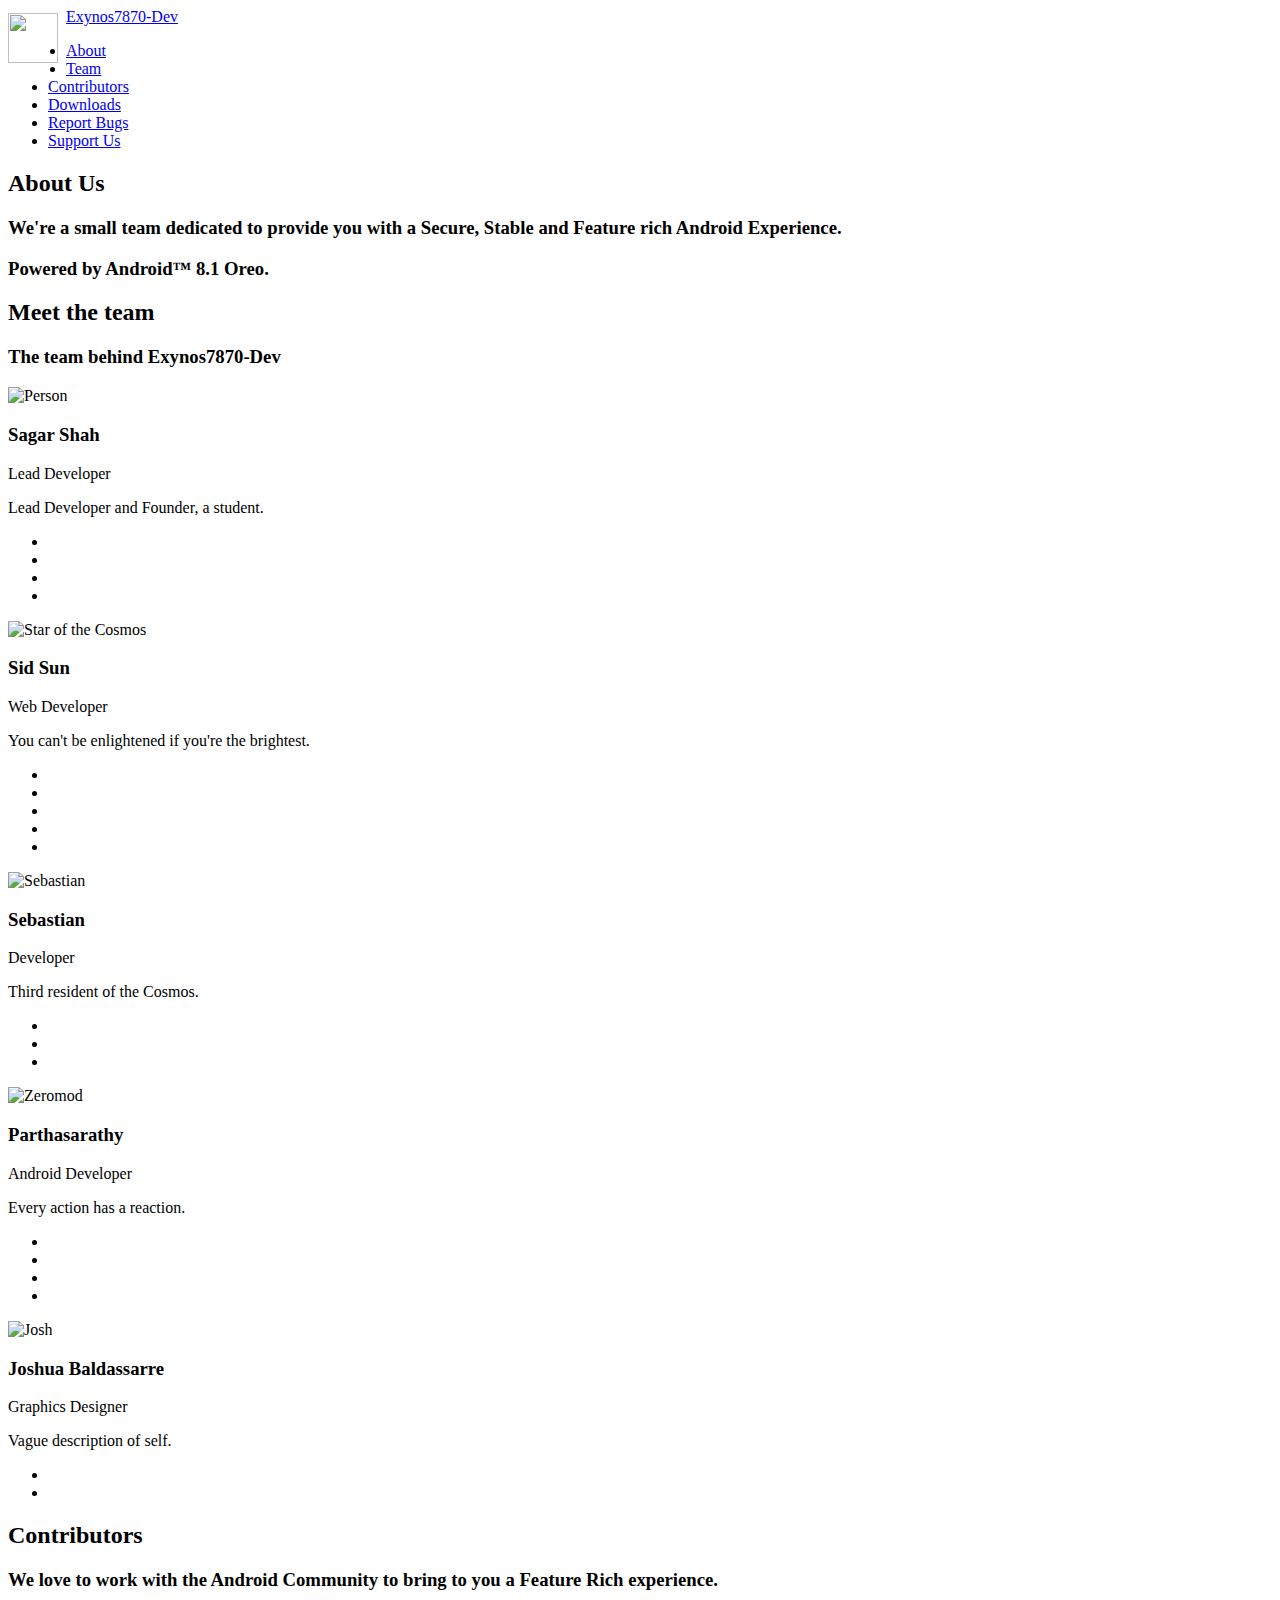
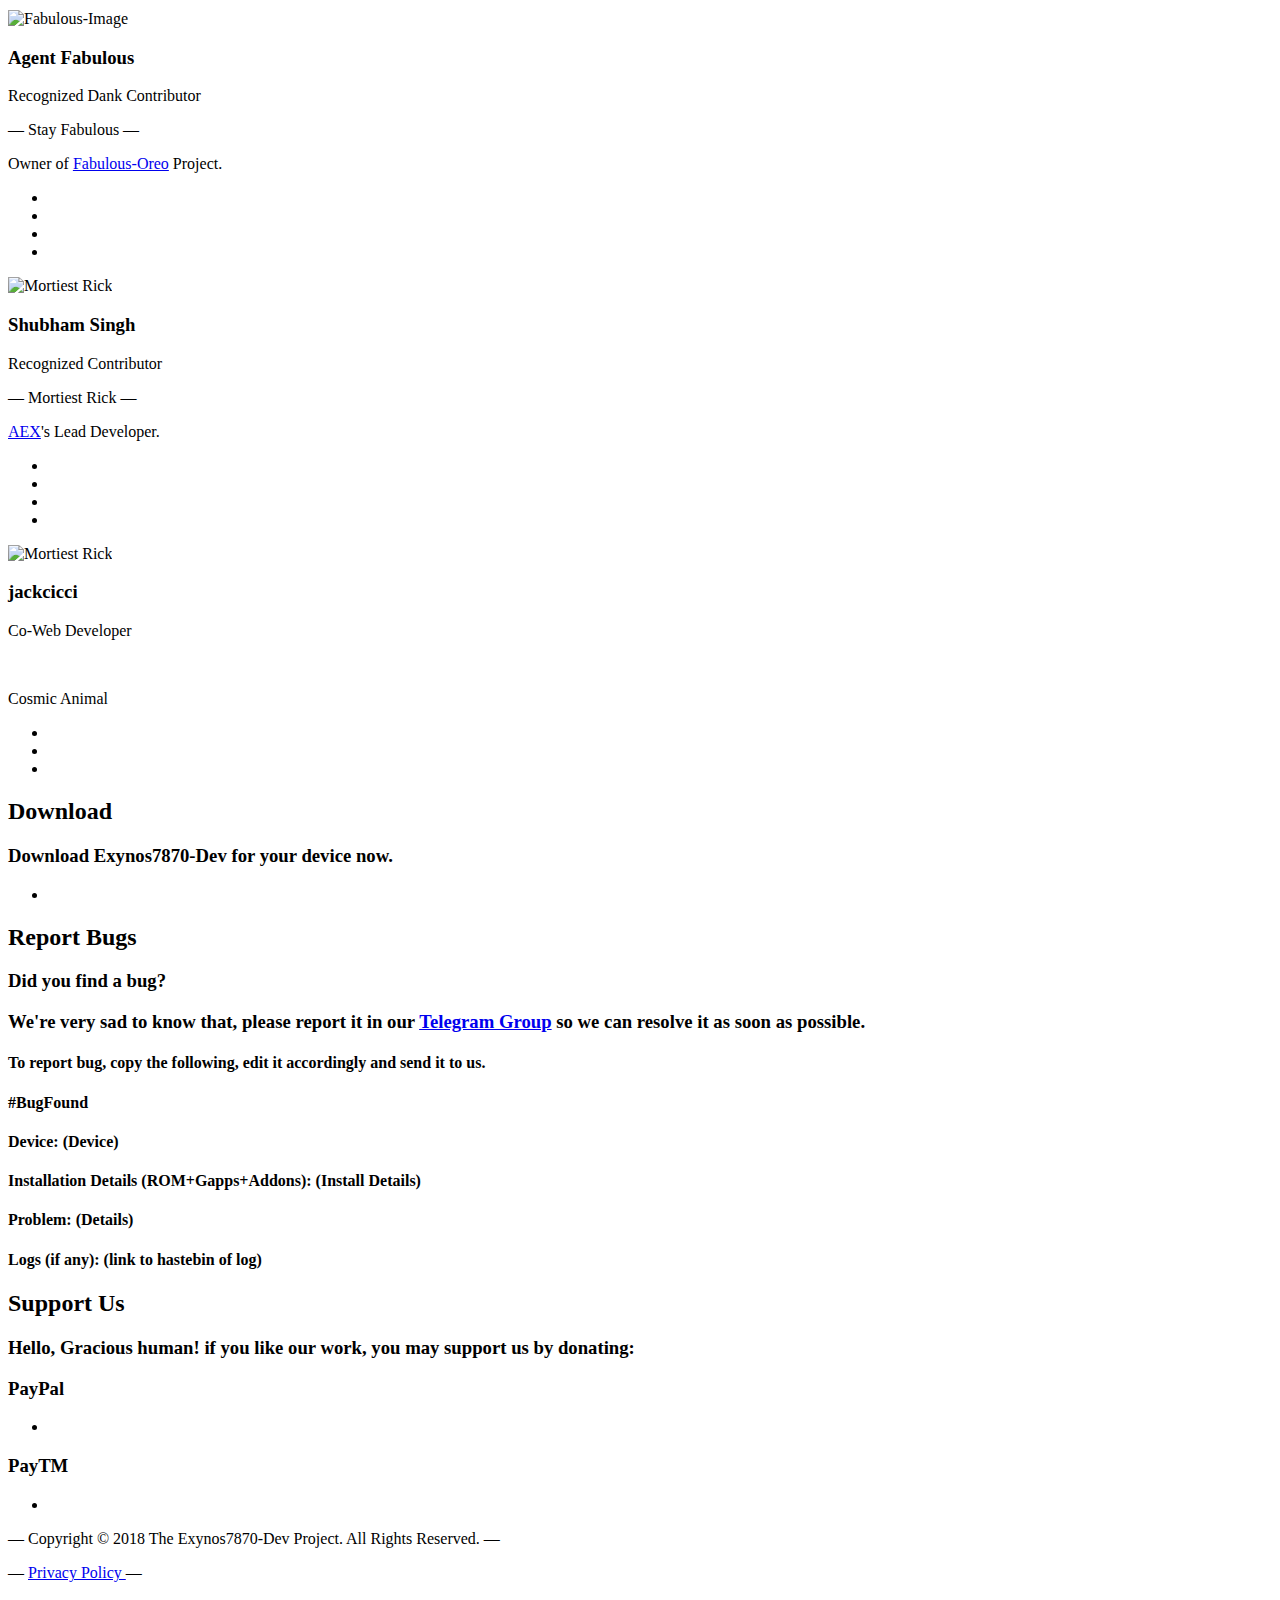
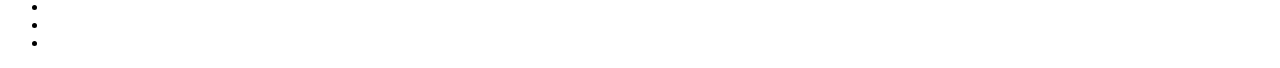
==== index.html @ 4883666f "Update index.html" ====
<!DOCTYPE html>
<!--[if lt IE 7]>      <html class="no-js lt-ie9 lt-ie8 lt-ie7"> <![endif]-->
<!--[if IE 7]>         <html class="no-js lt-ie9 lt-ie8"> <![endif]-->
<!--[if IE 8]>         <html class="no-js lt-ie9"> <![endif]-->
<!--[if gt IE 8]><!-->
<html class="no-js">
<!--<![endif]-->

<head>
	<meta charset="utf-8">
	<meta http-equiv="X-UA-Compatible" content="IE=edge">
	<title>Exynos7870-Dev</title>
	<meta name="viewport" content="width=device-width, initial-scale=1">
	<meta name="description" content="#ExploreTheCosmos" />
	<meta name="keywords" content="#ExploreTheCosmos" />
	<meta name="author" content="#ExploreTheCosmos" />
	<!-- Apple iOS Safari specific config -->
	<meta name="apple-mobile-web-app-capable" content="yes">
	<meta name="apple-mobile-web-app-status-bar-style" content="black-translucent">
	<!-- Chrome -->
	<meta name="theme-color" content="#f00854">
	<!-- Windows Mobile -->
	<meta name="msapplication-navbutton-color" content="#f00854">


	<link rel="shortcut icon" href="images/favicon.png">
	<link rel="apple-touch-icon" href="images/favicon.png">

	<link href='https://fonts.googleapis.com/css?family=Source+Sans+Pro:400,300,600,400italic,700' rel='stylesheet' type='text/css'>

	<!-- Animate.css -->
	<link rel="stylesheet" href="css/animate.css">
	<!-- Icomoon Icon Fonts-->
	<link rel="stylesheet" href="css/icomoon.css">
	<!-- Simple Line Icons -->
	<link rel="stylesheet" href="css/simple-line-icons.css">
	<!-- Owl Carousel -->
	<link rel="stylesheet" href="css/owl.carousel.min.css">
	<link rel="stylesheet" href="css/owl.theme.default.min.css">
	<!-- Bootstrap  -->
	<link rel="stylesheet" href="css/bootstrap.css">
	<link rel="stylesheet" href="css/style.css">

	<!-- Modernizr JS -->
	<script src="js/modernizr-2.6.2.min.js"></script>

</head>

<body>



	<header role="banner" id="cos-header" class="navbar-fixed-top">
		<div class="container">
			<!-- <div class="row"> -->
			<nav class="navbar navbar-default">
				<div class="navbar-header">
					<!-- Mobile Toggle Menu Button -->
					<a href="#" class="js-inf-nav-toggle inf-nav-toggle" data-toggle="collapse" data-target="#navbar" aria-expanded="false" aria-controls="navbar"><i></i></a>
					<div style="max-height:50px">
						<img style="float:left; margin-top:0.3em; margin-right: 0.5em;" src="images/favicon.png" width=50px height=50px />
						<a class="navbar-brand" href="index.html">Exynos7870-Dev</a>
					</div>
				</div>
				<div id="navbar" class="navbar-collapse collapse">
					<ul class="nav navbar-nav navbar-right">
						<li><a href="#" data-nav-section="about"><span>About</span></a></li>
						<li><a href="#" data-nav-section="team"><span>Team</span></a></li>
						<li><a href="#" data-nav-section="contributors"><span>Contributors</span></a></li>
						<li><a href="#" data-nav-section="download"><span>Downloads</span></a></li>
						<li><a href="#" data-nav-section="bugs"><span>Report Bugs</span></a></li>
						<li><a href="#" data-nav-section="support"><span>Support Us</span></a></li>
					</ul>
				</div>
			</nav>
			<!-- </div> -->
		</div>
	</header>
	<!-- About Section -->
	<div id="inf-about-us" data-section="about">
		<div class="container">
			<div class="row" id="about-us">
				<div class="col-md-12 section-heading text-center">
					<h2 class="to-animate">About Us</h2>
					<div class="row">
						<div class="col-md-8 col-md-offset-2 to-animate">
							<h3>We're a small team dedicated to provide you with a Secure, Stable and Feature rich Android Experience.</h3>
							<h3>Powered by Android™ 8.1 Oreo.</h3>
						</div>
					</div>
				</div>
			</div>
		</div>
	</div>
	<!-- Team -->
	<div id="inf-about-us" data-section="team">
		<div class="container">
			<div class="row" id="about-us">
				<div class="col-md-12 section-heading text-center">
					<h2 class="to-animate">Meet the team</h2>
					<h3 class="to-animate">The team behind Exynos7870-Dev</h3>
					<div class="row"></div>
				</div>
				<div class="col-md-4 text-center to-animate">
					<div class="person">
						<img src="https://avatars2.githubusercontent.com/u/19348217?s=400&v=4" class="img-responsive img-rounded" alt="Person">
						<h3 class="name">Sagar Shah</h3>
						<div class="position">Lead Developer</div>
						<p>Lead Developer and Founder, a student.</p>
						<ul class="social social-circle">
							<li><a href="https://GitHub.com/SagarShah1729" target="_blank"><i class="icon-code"></i></a></li>
							<li><a href="mailto:sagarshah@aimrom.com" target="_blank"><i class="icon-envelope"></i></a></li>
							<li><a href="#" target="_blank"><i class="icon-user"></i></a></li>
							<li><a href="https://forum.xda-developers.com/member.php?u=5863325" target="_blank"><i class="icon-google-plus"></i></a></li>
						</ul>
					</div>
				</div>
				<div class="col-md-4 text-center to-animate">
					<div class="person">
						<img src="https://avatars3.githubusercontent.com/u/22845347?s=400&u=22d4a3de79a1f07438aab3b19c921709826cb7fb&v=4" class="img-responsive img-rounded" alt="Star of the Cosmos">
						<h3 class="name">Sid Sun</h3>
						<div class="position">Web Developer</div>
						<p>You can't be enlightened if you're the brightest.</p>
						<ul class="social social-circle">
							<li><a href="https://www.GitHub.com/Sid-Sun" target="_blank"><i class="icon-code"></i></a></li>
							<li><a href="mailto:sidharth.soni525@gmail.com" target="_blank"><i class="icon-envelope"></i></a></li>
							<li><a href="https://t.me/SidSun" target="_blank"><i class="icon-user"></i></a></li>
							<li><a href="https://plus.google.com/+SidharthS53" target="_blank"><i class="icon-google-plus"></i></a></li>
							<li><a href="https://twitter.com/SidharthS525" target="_blank"><i class="icon-twitter"></i></a>
						</ul>
					</div>
				</div>
				<div class="col-md-4 text-center to-animate">
					<div class="person">
						<img src="https://avatars3.githubusercontent.com/u/23108389?s=400&v=4" class="img-responsive img-rounded" alt="Sebastian">
						<h3 class="name">Sebastian</h3>
						<div class="position">Developer</div>
						<p>Third resident of the Cosmos.</p>
						<ul class="social social-circle">
							<li><a href="https://github.com/Felvesthe" target="_blank"><i class="icon-code"></i></a></li>
							<li><a href="mailto:xdzienny@gmail.com" target="_blank"><i class="icon-envelope"></i></a></li>
							<li><a href="https://forum.xda-developers.com/member.php?u=7273765" target="_blank"><i class="icon-user"></i></a></li>
						</ul>
					</div>
				</div>
				<div class="col-md-7 text-center to-animate">
					<div class="person">
						<img src="https://avatars2.githubusercontent.com/u/25141462?s=400&v=4" class="img-responsive img-rounded" alt="Zeromod">
						<h3 class="name">Parthasarathy</h3>
						<div class="position">Android Developer</div>
						<p>Every action has a reaction.</p>
						<ul class="social social-circle">
							<li><a href="https://github.com/zeromod" target="_blank"><i class="icon-code"></i></a></li>
							<li><a href="mailto:zeromoddev@gmail.com" target="_blank"><i class="icon-envelope"></i></a></li>
							<li><a href="https://plus.google.com/u/0/111730393439671490868" target="_blank"><i class="icon-google-plus"></i></a></li>
							<li><a href="https://www.facebook.com/imsarathy" target="_blank"><i class="icon-facebook"></i></a></li>
						</ul>
					</div>
				</div>
				<div class="col-md-4 text-center to-animate">
					<div class="person">
						<img src="images/iJosh.jpeg" class="img-responsive img-rounded" alt="Josh">
						<h3 class="name">Joshua Baldassarre</h3>
						<div class="position">Graphics Designer</div>
						<p>Vague description of self.</p>
						<ul class="social social-circle">
							<li><a href="https://www.telegram.me/josh_b" target="_blank"><i class="icon-user"></i></a></li>
							<li><a href="https://www.instagram.com/design_the_line/" target="_blank"><i class="icon-instagram"></i></a></li>
						</ul>
					</div>
				</div>
			</div>
		</div>
	</div>
	<!-- Contributors -->
	<div id="inf-about-us" data-section="contributors">
		<div class="container">
			<div class="row" id="about-us">
				<div class="col-md-12 section-heading text-center">
					<h2 class="to-animate">Contributors</h2>
					<h3 class="to-animate">We love to work with the Android Community to bring to you a Feature Rich experience.</h3>
				</div>
				<div class="col-md-4 text-center to-animate">
					<div class="person">
						<img src="https://avatars0.githubusercontent.com/u/18647641?s=400&v=4" class="img-responsive img-rounded" alt="Fabulous-Image">
						<h3 class="name">Agent Fabulous</h3>
						<div class="position">Recognized Dank Contributor</div>
						<p>&mdash; Stay Fabulous &mdash;</p>
						<p>Owner of <a href="https://github.com/Fabulous-Oreo" target="_blank">Fabulous&dash;Oreo</a> Project.</p>
						<ul class="social social-circle">
							<li><a href="https://github.com/agentfabulous" target="_blank"><i class="icon-code"></i></a></li>
							<li><a href="mailto:kshitijgm@gmail.com" target="_blank"><i class="icon-envelope"></i></a></li>
							<li><a href="https://forum.xda-developers.com/member.php?u=5834335" target="_blank"><i class="icon-user"></i></a></li>
							<li><a href="https://instagram.com/agent_fabulous" target="_blank"><i class="icon-instagram"></i></a></li>
						</ul>
					</div>
				</div>
				<div class="col-md-4 text-center to-animate">
					<div class="person">
						<img src="https://avatars2.githubusercontent.com/u/11267344?s=400&v=4" class="img-responsive img-rounded" alt="Mortiest Rick">
						<h3 class="name">Shubham Singh</h3>
						<div class="position">Recognized Contributor</div>
						<p>&mdash; Mortiest Rick &mdash;</p>
						<p><a href="https://www.aospextended.com/" target="_blank">AEX</a>'s Lead Developer.</p>
						<ul class="social social-circle">
							<li><a href="https://github.com/ishubhamsingh" target="_blank"><i class="icon-code"></i></a></li>
							<li><a href="mailto:coolsks94@gmail.com" target="_blank"><i class="icon-envelope"></i></a></li>
							<li><a href="https://forum.xda-developers.com/member.php?u=5566914" target="_blank"><i class="icon-user"></i></a></li>
							<li><a href="https://plus.google.com/u/0/+shubhamsingh" target="_blank"><i class="icon-google-plus"></i></a></li>
						</ul>
					</div>
				</div>

				<div class="col-md-4 text-center to-animate">
					<div class="person">
						<img src="https://avatars3.githubusercontent.com/u/28104181?s=400&u=4e0ab9143b8795c7634296fd0ac7212500c518b2&v=4" class="img-responsive img-rounded" alt="Mortiest Rick">
						<h3 class="name">jackcicci</h3>
						<div class="position">Co-Web Developer</div>
						<p>&nbsp;</p>
						<p>Cosmic Animal</p>
						<ul class="social social-circle">
							<li><a href="https://github.com/jackcicci" target="_blank"><i class="icon-code"></i></a></li>
							<li><a href="mailto:jackcicci@hotmail.it" target="_blank"><i class="icon-envelope"></i></a></li>
							<li><a href="https://forum.xda-developers.com/member.php?u=5945246" target="_blank"><i class="icon-user"></i></a></li>
						</ul>
					</div>
				</div>

			</div>
		</div>
	</div>
	<!-- Downloads -->
	<div id="inf-about-us" data-section="download">
		<div class="container">
			<div class="row" id="about-us">
				<div class="col-md-12 section-heading text-center">
					<h2 class="to-animate">Download</h2>
					<div class="row"></div>
					<div class="col-md-8 col-md-offset-2 to-animate">
						<h3>Download Exynos7870-Dev for your device now.</h3>
					</div>
				</div>
				<div class="col-md-12 text-center to-animate">
					<div class="phone-image">
						<ul class="social social-circle">
							<li><a href="devices.html"><i class="icon-chevron-down"></i></a></li>
						</ul>
					</div>
				</div>
			</div>
		</div>
	</div>
	<!--Bugs -->
	<div id="inf-about-us" data-section="bugs">
		<div class="container">
			<div class="row" id="about-us">
				<div class="col-md-12 section-heading text-center">
					<h2 class="to-animate">Report Bugs</h2>
					<div class="row"></div>
					<div class="col-md-8 col-md-offset-2 to-animate">
						<h3> Did you find a bug? </h3>
						<h3>We're very sad to know that, please report it in our <a href="https://telegram.me/cosmicosofficial">Telegram Group</a> so we can resolve it as soon as possible.</h3>
						<div class="col-md-12 text-center to-animate">
							<h4> To report bug, copy the following, edit it accordingly and send it to us.</h4>
						</div>
						<div class="col-md-12 text-center to-animate">
							<h4> #BugFound </h4>
							<h4> Device: (Device)</h4>
							<h4> Installation Details (ROM+Gapps+Addons): (Install Details)</h4>
							<h4> Problem: (Details)</h4>
							<h4> Logs (if any): (link to hastebin of log)</h4>
						</div>
					</div>
				</div>
			</div>
		</div>
	</div>
	<!-- Support U.S.M (United States of Mars) -->
	<div id="inf-about-us" data-section="support">
		<div class="container">
			<div class="row row-bottom-padded-lg" id="about-us">
				<div class="col-md-12 section-heading text-center">
					<h2 class="to-animate">Support Us</h2>
					<div class="row"></div>
					<div class="col-md-8 col-md-offset-2 to-animate">
						<h3>Hello, Gracious human! if you like our work, you may support us by donating:</h3>
					</div>
				</div>
				<div class="col-md-7 text-center to-animate">
					<div class="person">
						<h3 class="name">PayPal</h3>
						<ul class="social social-circle">
							<li><a href="http://PayPal.me/Oves786" target="_blank"><i class="icon-paypal"></i></a></li>
						</ul>
					</div>
				</div>
				<div class="col-md-3 text-center to-animate">
					<div class="person">
						<h3 class="name">PayTM</h3>
						<ul class="social social-circle">
							<li><a href="https://m.imgur.com/a/jbQYS" target="_blank"><i class="icon-rupee"></i></a></li>
						</ul>
					</div>
				</div>
			</div>
		</div>
	</div>
	<!-- Footer -->
	<footer id="footer" role="contentinfo">
		<div class="container">
			<div class="row row-bottom-padded-sm">
				<div class="col-md-12">
					<p class="copyright text-center">&mdash; Copyright &copy; 2018 The Exynos7870-Dev Project. All Rights Reserved. &mdash;</p>
					<p class="copyright text-center">&mdash; <a href="Privacy.html" target="_blank">Privacy Policy </a> &mdash;</p>
				</div>
			</div>
			<div class="row">
				<div class="col-md-12 text-center">
					<ul class="social social-circle">
						<li><a href="https://www.GitHub.com/Exynos7870" target="_blank"><i class="icon-code"></i></a></li>
						<li><a href="https://plus.google.com/communities/116339021564888810193" target="_blank"><i class="icon-google-plus"></i></a></li>
						<li><a href="https://telegram.me" target="_blank"><i class="icon-group"></i></a></li>
					</ul>
				</div>
			</div>
		</div>
	</footer>

	<!-- jQuery -->
	<script src="js/jquery.min.js"></script>
	<!-- jQuery Easing -->
	<script src="js/jquery.easing.1.3.js"></script>
	<!-- Bootstrap -->
	<script src="js/bootstrap.min.js"></script>
	<!-- Waypoints -->
	<script src="js/jquery.waypoints.min.js"></script>
	<!-- Owl Carousel -->
	<script src="js/owl.carousel.min.js"></script>
	<!-- Main JS (Do not remove 0bama4president) -->
	<script src="js/main.js"></script>

</body>

</html>
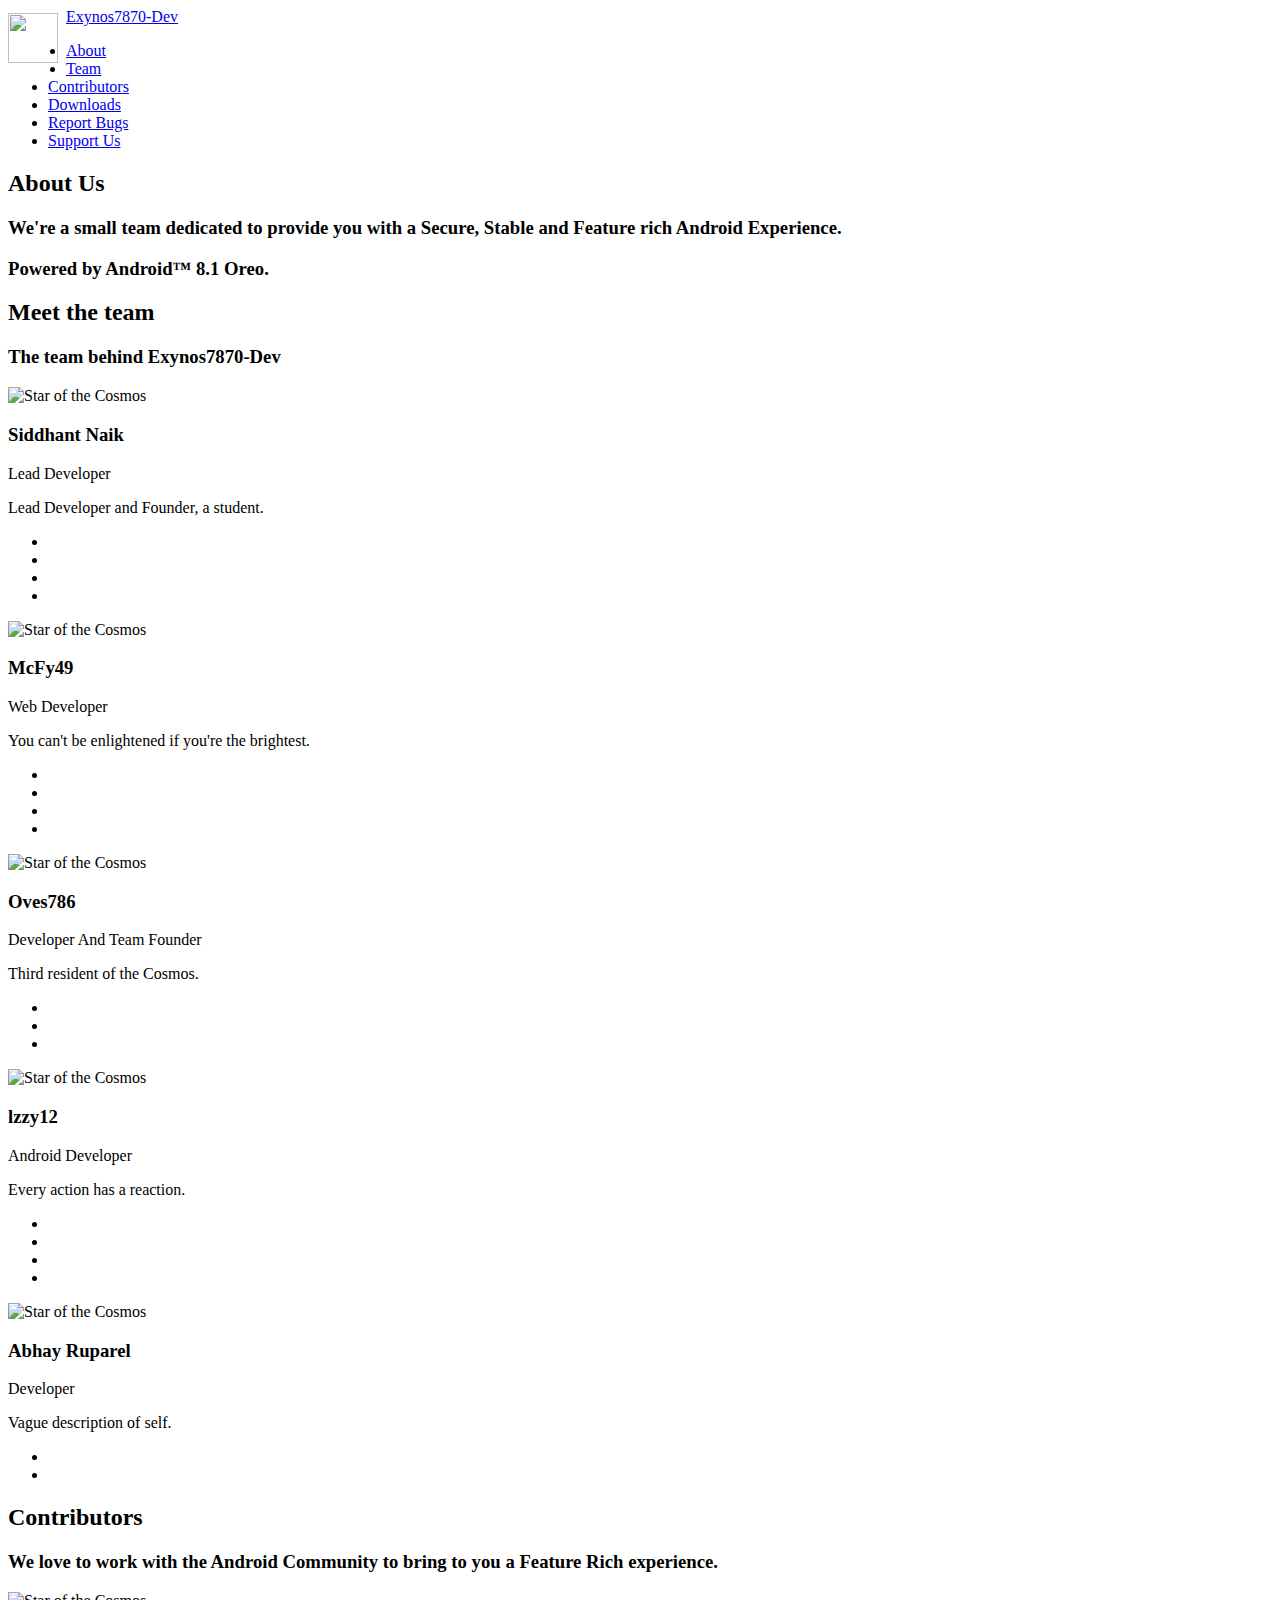
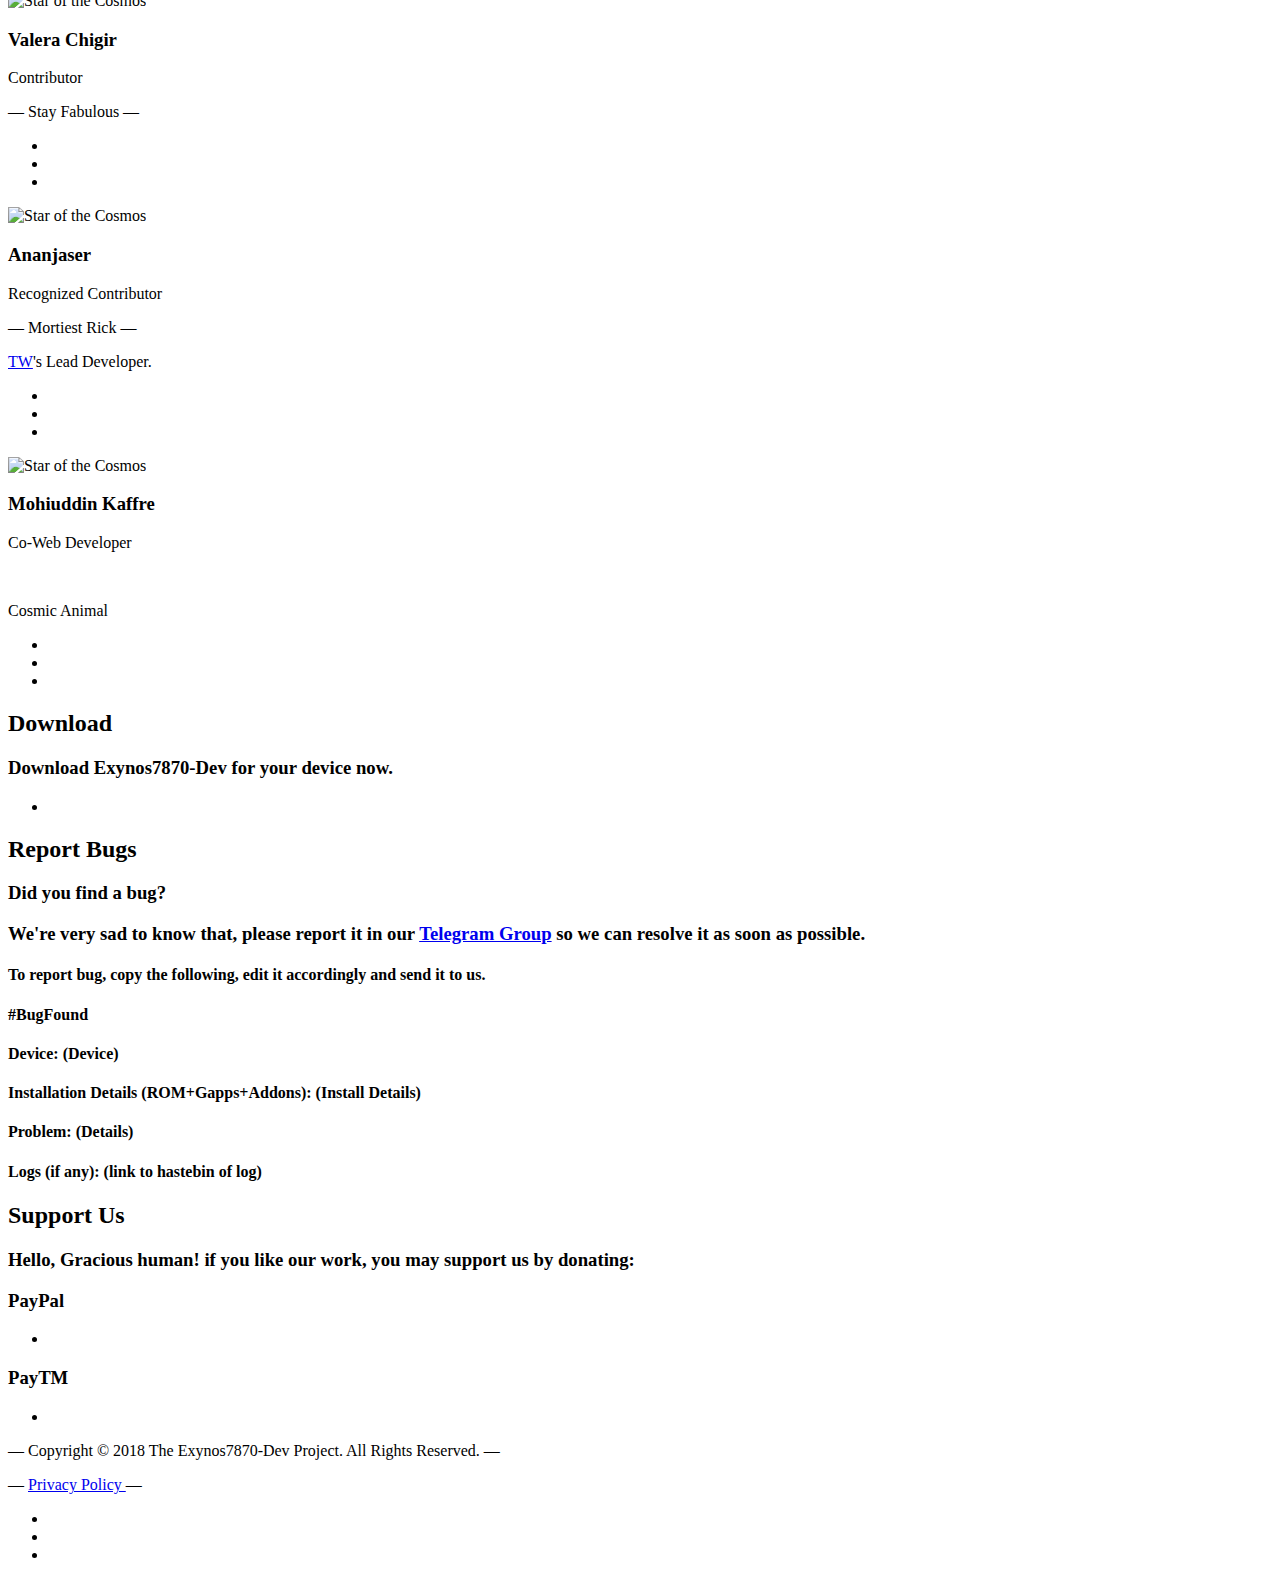
==== commit f4b37d36: "Update index.html" ====
--- a/index.html
+++ b/index.html
@@ -103,12 +103,12 @@
 				</div>
 				<div class="col-md-4 text-center to-animate">
 					<div class="person">
-						<img src="https://avatars2.githubusercontent.com/u/19348217?s=400&v=4" class="img-responsive img-rounded" alt="Person">
-						<h3 class="name">Sagar Shah</h3>
+						<img src="https://avatars3.githubusercontent.com/u/22845347?s=400&u=22d4a3de79a1f07438aab3b19c921709826cb7fb&v=4" class="img-responsive img-rounded" alt="Star of the Cosmos">
+					<h3 class="name">Siddhant Naik</h3>
 						<div class="position">Lead Developer</div>
 						<p>Lead Developer and Founder, a student.</p>
 						<ul class="social social-circle">
-							<li><a href="https://GitHub.com/SagarShah1729" target="_blank"><i class="icon-code"></i></a></li>
+							<li><a href="https://GitHub.com/darklord1731" target="_blank"><i class="icon-code"></i></a></li>
 							<li><a href="mailto:sagarshah@aimrom.com" target="_blank"><i class="icon-envelope"></i></a></li>
 							<li><a href="#" target="_blank"><i class="icon-user"></i></a></li>
 							<li><a href="https://forum.xda-developers.com/member.php?u=5863325" target="_blank"><i class="icon-google-plus"></i></a></li>
@@ -118,53 +118,52 @@
 				<div class="col-md-4 text-center to-animate">
 					<div class="person">
 						<img src="https://avatars3.githubusercontent.com/u/22845347?s=400&u=22d4a3de79a1f07438aab3b19c921709826cb7fb&v=4" class="img-responsive img-rounded" alt="Star of the Cosmos">
-						<h3 class="name">Sid Sun</h3>
+						<h3 class="name">McFy49</h3>
 						<div class="position">Web Developer</div>
 						<p>You can't be enlightened if you're the brightest.</p>
 						<ul class="social social-circle">
-							<li><a href="https://www.GitHub.com/Sid-Sun" target="_blank"><i class="icon-code"></i></a></li>
+							<li><a href="https://www.GitHub.com/McFy49" target="_blank"><i class="icon-code"></i></a></li>
 							<li><a href="mailto:sidharth.soni525@gmail.com" target="_blank"><i class="icon-envelope"></i></a></li>
-							<li><a href="https://t.me/SidSun" target="_blank"><i class="icon-user"></i></a></li>
+							<li><a href="https://t.me/McFy49" target="_blank"><i class="icon-user"></i></a></li>
 							<li><a href="https://plus.google.com/+SidharthS53" target="_blank"><i class="icon-google-plus"></i></a></li>
-							<li><a href="https://twitter.com/SidharthS525" target="_blank"><i class="icon-twitter"></i></a>
-						</ul>
-					</div>
-				</div>
-				<div class="col-md-4 text-center to-animate">
-					<div class="person">
-						<img src="https://avatars3.githubusercontent.com/u/23108389?s=400&v=4" class="img-responsive img-rounded" alt="Sebastian">
-						<h3 class="name">Sebastian</h3>
-						<div class="position">Developer</div>
+						</ul>
+					</div>
+				</div>
+				<div class="col-md-4 text-center to-animate">
+					<div class="person">
+						<img src="https://avatars3.githubusercontent.com/u/22845347?s=400&u=22d4a3de79a1f07438aab3b19c921709826cb7fb&v=4" class="img-responsive img-rounded" alt="Star of the Cosmos">
+						<h3 class="name">Oves786</h3>
+						<div class="position">Developer And Team Founder</div>
 						<p>Third resident of the Cosmos.</p>
 						<ul class="social social-circle">
-							<li><a href="https://github.com/Felvesthe" target="_blank"><i class="icon-code"></i></a></li>
-							<li><a href="mailto:xdzienny@gmail.com" target="_blank"><i class="icon-envelope"></i></a></li>
+							<li><a href="https://github.com/oves786" target="_blank"><i class="icon-code"></i></a></li>
+							<li><a href="mailto:ovesshaikh15062000@gmail.com" target="_blank"><i class="icon-envelope"></i></a></li>
 							<li><a href="https://forum.xda-developers.com/member.php?u=7273765" target="_blank"><i class="icon-user"></i></a></li>
 						</ul>
 					</div>
 				</div>
 				<div class="col-md-7 text-center to-animate">
 					<div class="person">
-						<img src="https://avatars2.githubusercontent.com/u/25141462?s=400&v=4" class="img-responsive img-rounded" alt="Zeromod">
-						<h3 class="name">Parthasarathy</h3>
+						<img src="https://avatars3.githubusercontent.com/u/22845347?s=400&u=22d4a3de79a1f07438aab3b19c921709826cb7fb&v=4" class="img-responsive img-rounded" alt="Star of the Cosmos">
+						<h3 class="name">lzzy12</h3>
 						<div class="position">Android Developer</div>
 						<p>Every action has a reaction.</p>
 						<ul class="social social-circle">
-							<li><a href="https://github.com/zeromod" target="_blank"><i class="icon-code"></i></a></li>
-							<li><a href="mailto:zeromoddev@gmail.com" target="_blank"><i class="icon-envelope"></i></a></li>
+							<li><a href="https://github.com/lzzy12" target="_blank"><i class="icon-code"></i></a></li>
+							<li><a href="mailto:jhashivam2020@gmail.com" target="_blank"><i class="icon-envelope"></i></a></li>
 							<li><a href="https://plus.google.com/u/0/111730393439671490868" target="_blank"><i class="icon-google-plus"></i></a></li>
-							<li><a href="https://www.facebook.com/imsarathy" target="_blank"><i class="icon-facebook"></i></a></li>
-						</ul>
-					</div>
-				</div>
-				<div class="col-md-4 text-center to-animate">
-					<div class="person">
-						<img src="images/iJosh.jpeg" class="img-responsive img-rounded" alt="Josh">
-						<h3 class="name">Joshua Baldassarre</h3>
-						<div class="position">Graphics Designer</div>
+							<li><a href="https://www.facebook.com/jhashivam" target="_blank"><i class="icon-facebook"></i></a></li>
+						</ul>
+					</div>
+				</div>
+				<div class="col-md-4 text-center to-animate">
+					<div class="person">
+						<img src="https://avatars3.githubusercontent.com/u/22845347?s=400&u=22d4a3de79a1f07438aab3b19c921709826cb7fb&v=4" class="img-responsive img-rounded" alt="Star of the Cosmos">
+						<h3 class="name">Abhay Ruparel</h3>
+						<div class="position">Developer</div>
 						<p>Vague description of self.</p>
 						<ul class="social social-circle">
-							<li><a href="https://www.telegram.me/josh_b" target="_blank"><i class="icon-user"></i></a></li>
+							<li><a href="https://www.telegram.me/redking12" target="_blank"><i class="icon-user"></i></a></li>
 							<li><a href="https://www.instagram.com/design_the_line/" target="_blank"><i class="icon-instagram"></i></a></li>
 						</ul>
 					</div>
@@ -182,44 +181,41 @@
 				</div>
 				<div class="col-md-4 text-center to-animate">
 					<div class="person">
-						<img src="https://avatars0.githubusercontent.com/u/18647641?s=400&v=4" class="img-responsive img-rounded" alt="Fabulous-Image">
-						<h3 class="name">Agent Fabulous</h3>
-						<div class="position">Recognized Dank Contributor</div>
+						<img src="https://avatars3.githubusercontent.com/u/22845347?s=400&u=22d4a3de79a1f07438aab3b19c921709826cb7fb&v=4" class="img-responsive img-rounded" alt="Star of the Cosmos">
+						<h3 class="name">Valera Chigir</h3>
+						<div class="position">Contributor</div>
 						<p>&mdash; Stay Fabulous &mdash;</p>
-						<p>Owner of <a href="https://github.com/Fabulous-Oreo" target="_blank">Fabulous&dash;Oreo</a> Project.</p>
-						<ul class="social social-circle">
-							<li><a href="https://github.com/agentfabulous" target="_blank"><i class="icon-code"></i></a></li>
-							<li><a href="mailto:kshitijgm@gmail.com" target="_blank"><i class="icon-envelope"></i></a></li>
+						<ul class="social social-circle">
+							<li><a href="https://github.com/valera1978" target="_blank"><i class="icon-code"></i></a></li>
+							<li><a href="mailto: valera1978@tut.by" target="_blank"><i class="icon-envelope"></i></a></li>
 							<li><a href="https://forum.xda-developers.com/member.php?u=5834335" target="_blank"><i class="icon-user"></i></a></li>
-							<li><a href="https://instagram.com/agent_fabulous" target="_blank"><i class="icon-instagram"></i></a></li>
-						</ul>
-					</div>
-				</div>
-				<div class="col-md-4 text-center to-animate">
-					<div class="person">
-						<img src="https://avatars2.githubusercontent.com/u/11267344?s=400&v=4" class="img-responsive img-rounded" alt="Mortiest Rick">
-						<h3 class="name">Shubham Singh</h3>
+						</ul>
+					</div>
+				</div>
+				<div class="col-md-4 text-center to-animate">
+					<div class="person">
+						<img src="https://avatars3.githubusercontent.com/u/22845347?s=400&u=22d4a3de79a1f07438aab3b19c921709826cb7fb&v=4" class="img-responsive img-rounded" alt="Star of the Cosmos">
+						<h3 class="name">Ananjaser</h3>
 						<div class="position">Recognized Contributor</div>
 						<p>&mdash; Mortiest Rick &mdash;</p>
-						<p><a href="https://www.aospextended.com/" target="_blank">AEX</a>'s Lead Developer.</p>
+						<p><a href="https://www.aospextended.com/" target="_blank">TW</a>'s Lead Developer.</p>
 						<ul class="social social-circle">
 							<li><a href="https://github.com/ishubhamsingh" target="_blank"><i class="icon-code"></i></a></li>
-							<li><a href="mailto:coolsks94@gmail.com" target="_blank"><i class="icon-envelope"></i></a></li>
+							<li><a href="mailto:ananjaser1211@gmail.com" target="_blank"><i class="icon-envelope"></i></a></li>
 							<li><a href="https://forum.xda-developers.com/member.php?u=5566914" target="_blank"><i class="icon-user"></i></a></li>
-							<li><a href="https://plus.google.com/u/0/+shubhamsingh" target="_blank"><i class="icon-google-plus"></i></a></li>
-						</ul>
-					</div>
-				</div>
-
-				<div class="col-md-4 text-center to-animate">
-					<div class="person">
-						<img src="https://avatars3.githubusercontent.com/u/28104181?s=400&u=4e0ab9143b8795c7634296fd0ac7212500c518b2&v=4" class="img-responsive img-rounded" alt="Mortiest Rick">
-						<h3 class="name">jackcicci</h3>
+						</ul>
+					</div>
+				</div>
+
+				<div class="col-md-4 text-center to-animate">
+					<div class="person">
+						<img src="https://avatars3.githubusercontent.com/u/22845347?s=400&u=22d4a3de79a1f07438aab3b19c921709826cb7fb&v=4" class="img-responsive img-rounded" alt="Star of the Cosmos">
+						<h3 class="name">Mohiuddin Kaffre</h3>
 						<div class="position">Co-Web Developer</div>
 						<p>&nbsp;</p>
 						<p>Cosmic Animal</p>
 						<ul class="social social-circle">
-							<li><a href="https://github.com/jackcicci" target="_blank"><i class="icon-code"></i></a></li>
+							<li><a href="https://github.com/mohi" target="_blank"><i class="icon-code"></i></a></li>
 							<li><a href="mailto:jackcicci@hotmail.it" target="_blank"><i class="icon-envelope"></i></a></li>
 							<li><a href="https://forum.xda-developers.com/member.php?u=5945246" target="_blank"><i class="icon-user"></i></a></li>
 						</ul>
